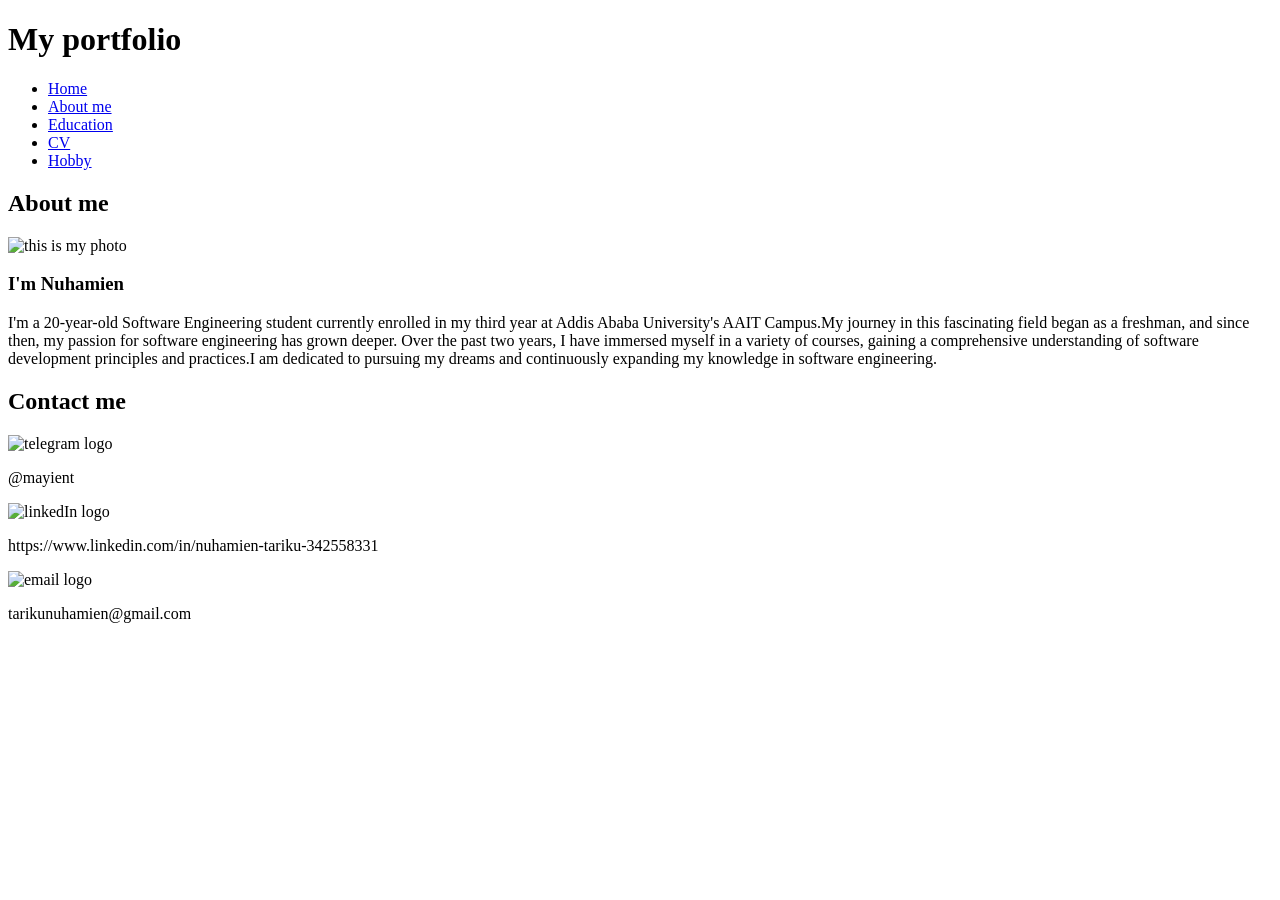
==== docs/Aboutme.html @ d6d176bb "Update" ====
<!DOCTYPE html>
<html lang="en">
  <style>
    /* Main CSS Styles for Nav and Hamburger */
    .hamburger {
      display: none;
      position: absolute;
      top: 22px;
      right: 10px;
      cursor: pointer;
    }

    .hamburger div {
      width: 25px;
      height: 3px;
      background-color:white;
      margin: 5px 0;
    }

    /* Responsive Styles */
    @media (max-width: 768px) {
      nav ul {
        display: block; /* Stack items vertically */
        width: 100%;
        padding-left: 0;
      }

      nav ul li {
        display: block;
        text-align: right;
        padding: 10px 0;
      }

      .hamburger {
        display: block;
      }

      nav {
        width: 100%;
      }

      nav ul {
        display: none;
      }

      nav ul.show {
        display: block;
      }
    }
  </style>
    <head>
        <meta charset="UTF-8">
        <title>
           portfolio
        </title>
        <link rel="stylesheet" href="css/Aboutme.css">
    </head>
    <body>
        <header>
            <h1>My portfolio</h1>
            <div class="hamburger">
                <div></div>
                <div></div>
                <div></div>
              </div>
            <nav>
                <ul>
                    <li><a href="index.html">Home</a></li>
                    <li><a href="Aboutme.html">About me</a></li>
                    <li><a href="Education.html">Education</a></li>
                    <li><a href="CV.html">CV</a></li>
                    <li><a href="Hobby.html">Hobby</a></li>
                </ul>
            </nav>
          </header>
        <div class="title2">  <h2> About me</h2>  </div>
          <div class="container" >
          <img src="images/ev.jpg" alt ="this is my photo"  width = "200" height = "200">
          <div class="content">
          <h3> I'm Nuhamien</h3>
        <p> I'm a 20-year-old Software Engineering student currently enrolled in my third year at Addis Ababa University's AAIT Campus.My  
            journey in this fascinating field began as a freshman, and since then, my passion for software engineering has grown deeper. Over the past 
            two years, I have immersed myself in a variety of courses, gaining a comprehensive understanding of software development principles and 
            practices.I am dedicated to pursuing my dreams and continuously expanding my knowledge in software engineering.
        </p> 
        </div>
      </div>
      <footer>
        <h2>Contact me</h2>
        <div class="footerContent">
          <div class="social-media">
            <img src="images/tg.png" alt="telegram logo" width="20" height="20">
            <p>@mayient</p>
          </div>
          <div class="social-media">
            <img src="images/linkedIn.png" alt="linkedIn logo" width="25" height="25">
            <p>https://www.linkedin.com/in/nuhamien-tariku-342558331</p>
          </div>
          <div class="social-media">
            <img src="images/gmail.png" alt="email logo" width="20" height="20">
            <p>tarikunuhamien@gmail.com</p>
          </div>
        </div>
      </footer>
      
      <script src="js/Home.js"></script>
    </body>
</html>
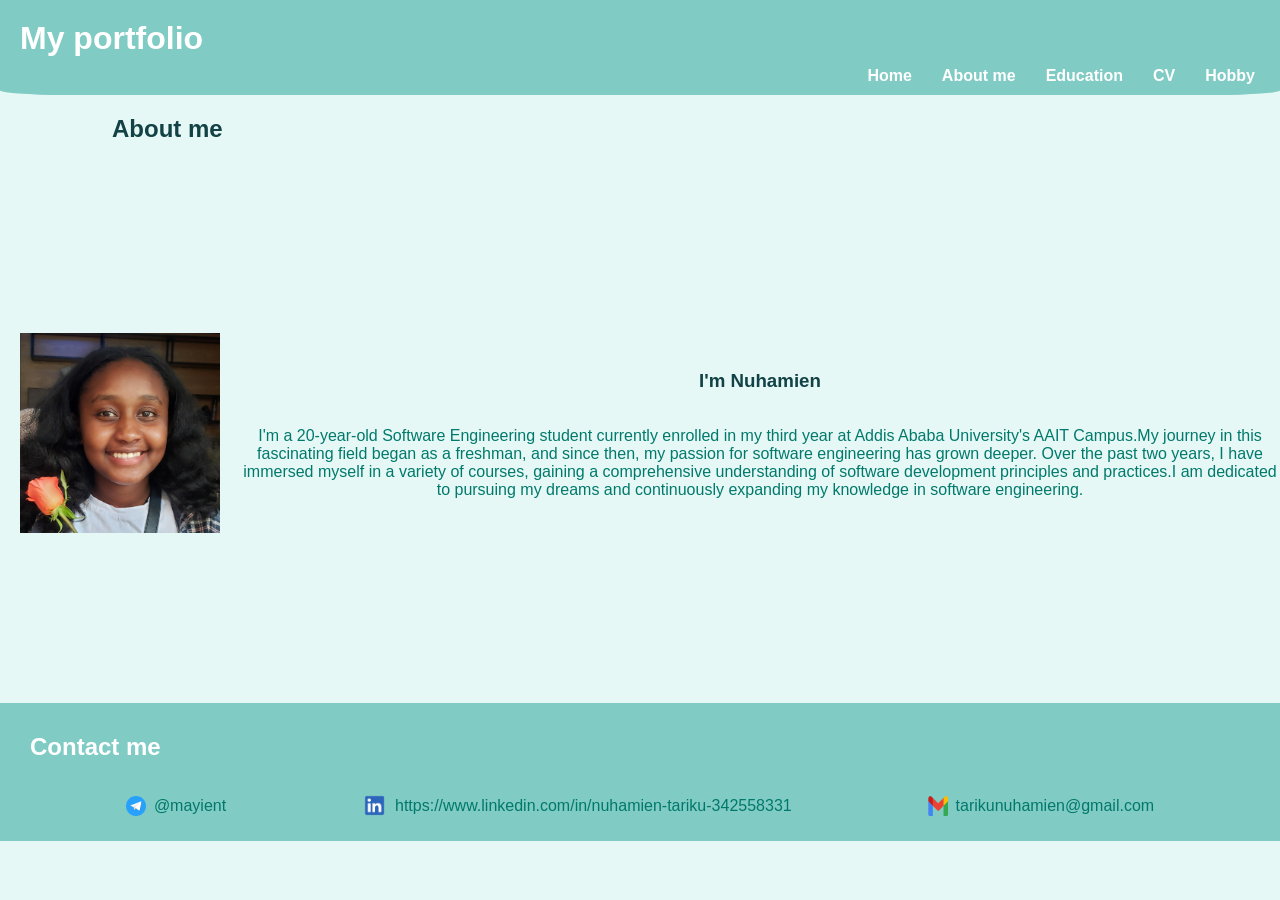
==== commit e3ba375c: "renamed a folder" ====
--- a/docs/Aboutme.html
+++ b/docs/Aboutme.html
@@ -65,7 +65,7 @@
               </div>
             <nav>
                 <ul>
-                    <li><a href="index.html">Home</a></li>
+                    <li><a href="Home.html">Home</a></li>
                     <li><a href="Aboutme.html">About me</a></li>
                     <li><a href="Education.html">Education</a></li>
                     <li><a href="CV.html">CV</a></li>
--- a/docs/css/Aboutme.css
+++ b/docs/css/Aboutme.css
@@ -0,0 +1,225 @@
+/* Home.css */
+html, body {
+  height: 100%; /* Ensure the height of the viewport */
+  margin: 0;
+  padding: 0;
+  display: flex;
+  flex-direction: column;
+}
+body {
+    font-family: Arial, sans-serif;
+    margin: 0;
+    padding: 0;
+    background-color: #e6f8f6;
+  }
+  
+  header {
+    background-color: #80cbc4;
+    padding: 10px;
+    text-align: center;
+    position: relative;
+    border-bottom-right-radius: 5%;
+    border-bottom-left-radius: 5%;
+  
+  }
+  
+  header h1 {
+    margin: 10px;
+    color: white;
+    display:flex;
+    justify-content:flex-start;
+  }
+  
+  nav ul {
+    list-style-type: none;
+    padding: 0;
+    display: flex;
+    justify-content:flex-end;
+    margin: 0;
+  }
+  nav ul li {
+    margin: 0 15px;
+  }
+  nav ul li a {
+    text-decoration: none;
+    color: white;
+    font-weight: bold;
+  }
+
+  .container {
+    display: flex;
+  align-items: center;
+  justify-items: flex-start;
+  width: 100%;
+  height: 500px;
+  flex-direction: row;
+  padding: 20px;
+  
+  }
+  
+  .content {
+    text-align: center;
+    padding: 20px;
+    overflow: auto;
+    flex: 1; /* Expand content area to push the footer down */
+    display: flex;
+    flex-direction: column;
+  }
+  .content p{
+    color:#00796b;
+  }
+  .content h3{
+    color: #124246;
+  }
+  .title2{
+    color: #124246;
+    padding-left:7em;
+  }
+  @media screen and (max-width: 768px) {
+    .container {
+      flex-direction: column;  /* Stack the content and image vertically */
+      justify-content:center;
+      align-items:center;  /* Align both image and text to the center */
+      align-content: start;
+      padding: 0px;
+      height: 100%;
+    }
+  
+    .content {
+      text-align: center; /* Align text to the center */
+      padding: 0px;
+    }
+    .content p{
+        margin-left:40px;
+        margin-right:50px;
+        text-align: left;
+        height: 500px; /* Set a fixed height */
+        overflow: auto; 
+        color:#00796b;
+        margin-top: 5px;
+    }
+    .content h3{
+        margin-bottom: 5px;
+        color: #124246;
+    }
+  .title2{
+    text-align:center;
+    padding: 0px;
+    color: #124246;
+  }
+  }
+  
+  .content h1 {
+    color: #00796b;
+  }
+  .main{
+    padding:100px;
+  }
+  
+  footer {
+    bottom: 0;
+    background-color: #80cbc4;
+    padding: 10px;
+    text-align: center;
+    width: 100vw;
+    
+  }
+  
+  footer h2 {
+    padding-left: 20px;
+    text-align: left;
+    color: white;
+  }
+  
+  footer img {
+    vertical-align: middle;
+    margin-right: 10px;
+  }
+  
+  footer p {
+    display: inline;
+    color: white;
+  }
+  
+  .hamburger {
+    display: none;
+    position: absolute;
+    top: 22px;
+    right: 10px;
+    cursor: pointer;
+  }
+  
+  .hamburger div {
+    width: 25px;
+    height: 3px;
+    background-color: white;
+    margin: 5px 0;
+  }
+  .footerContent {
+    width: 100%;
+    flex-direction: row;
+    justify-content: space-evenly;
+    bottom: 0;
+  }
+  @media (max-width: 768px) {
+    nav ul {
+        display: none;
+    }
+  
+    .hamburger {
+        display: block;
+    }
+    footer {
+      border-top-left-radius: 5%;
+      border-top-right-radius: 5%;
+  
+      flex-direction: column;
+      bottom: 0;
+      background-color: #80cbc4;
+      padding: 10px;
+      text-align: left;
+      align-items: flex-start;
+      align-content: flex-start;
+    }
+  
+  }
+  /* Style for the footer content */
+  .footerContent {
+    display: flex;
+    flex-direction: row;  /* Default row layout */
+    justify-content: space-evenly;
+   
+  }
+  
+  .social-media {
+    display: flex;
+    align-items: center;  /* Align icons and text horizontally */
+    margin-right: 20px;   /* Add space between each social media item */
+  }
+  
+  .social-media img {
+    margin-right: 8px;  /* Space between the image and the text */
+  }
+  .social-media p{
+    color:#00796b;
+  }
+  /* Media query for smaller screens */
+  @media screen and (max-width: 768px) {
+    .footerContent {
+      flex-direction: column; /* Change to a column layout */
+      align-items: flex-start;  /* Align all items to the left */
+      padding-left: 40px;
+      bottom:0;
+    
+    }
+  
+    .social-media {
+      margin-bottom: 0px;  /* Add space between each social media item */
+    }
+  
+    .social-media img {
+      margin-right: 10px; /* Increase space between image and text on small screens */
+    }
+  }
+
+  
